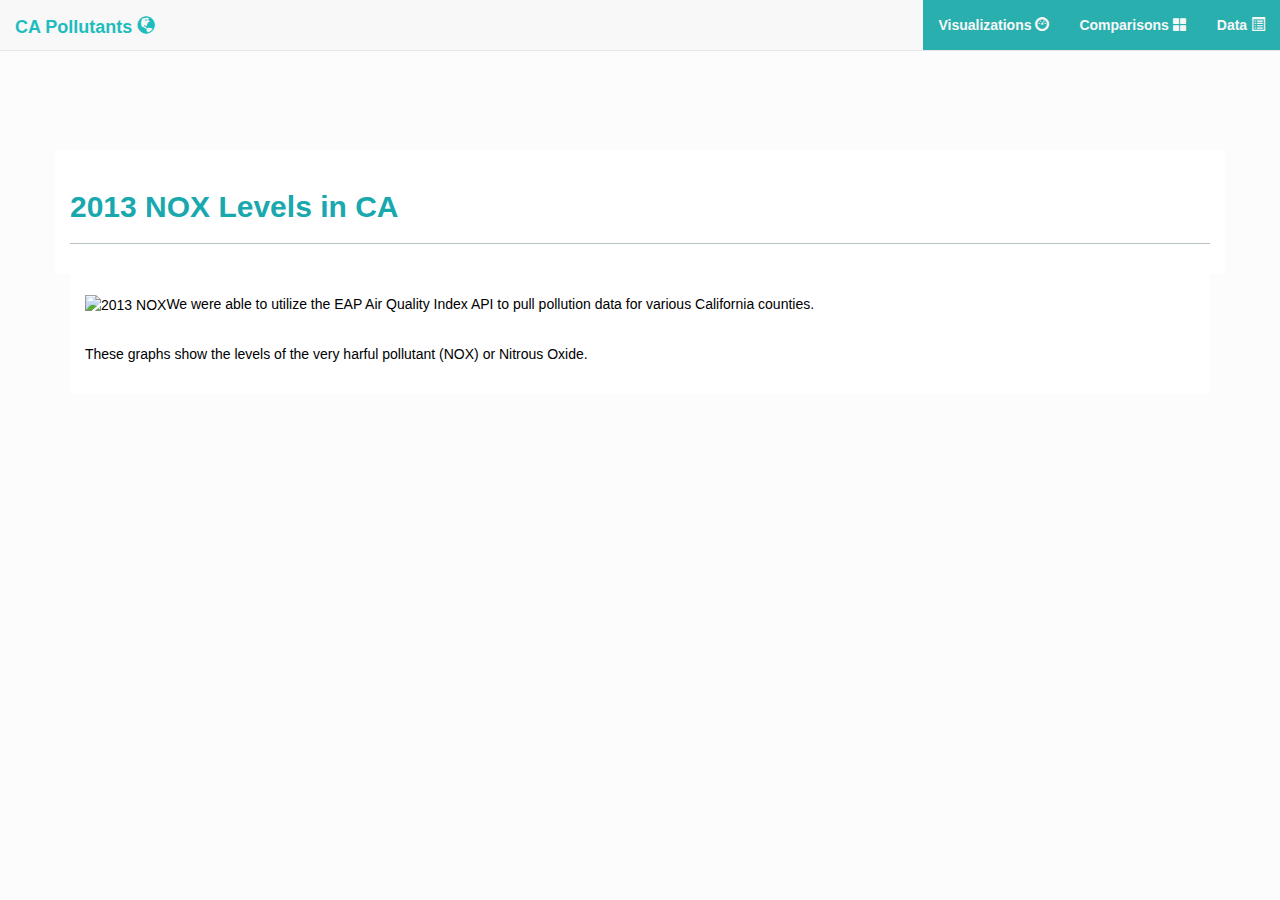
==== 2013NOX.html @ 995ccec2 "first commit" ====
<!DOCTYPE html>
<html lang="en">

<head>
  <meta charset="UTF-8">
  <title>Bootstrap Components</title>
  <link rel="stylesheet" href="https://maxcdn.bootstrapcdn.com/bootstrap/3.3.7/css/bootstrap.min.css">
  <link rel="stylesheet" type="text/css" href="style.css">
</head>

<body>
    <link rel="stylesheet" type="text/css" href="style.css">
    <nav class="navbar navbar-default navbar-fixed-top">
      <div class="container-fluid fixed-top">
        <!-- Brand and toggle get grouped for better mobile display -->
        <div class="navbar-header fixed-top">
          <button type="button" class="navbar-toggle collapsed" data-toggle="collapse" data-target="#bs-example-navbar-collapse-1" aria-expanded="false">
          <span class="sr-only">Toggle navigation</span>
          <span class="icon-bar"></span>
          <span class="icon-bar"></span>
          <span class="icon-bar"></span>
        </button>
          <a class="navbar-brand fixed-top" href="landingpage.html">CA Pollutants <span class="glyphicon glyphicon-globe" aria-hidden="true"></span></a>
        </div>
  
        <!-- Collect the nav links, forms, and other content for toggling -->
        <div class="collapse navbar-collapse" id="bs-example-navbar-collapse-1">
          <ul class="nav navbar-nav navbar-right">
            <li class="dropdown">
              
              <a href="#" class="dropdown-toggle" data-toggle="dropdown" role="button" aria-haspopup="true" aria-expanded="false">Visualizations <span class="glyphicon glyphicon-dashboard" aria-hidden="true"></span></a>
              <ul class="dropdown-menu">
                
                    <li><a href="2013NOX.html">2013 NOX Levels</a></li>
                
                    <li><a href="2014NOX.html">2014 NOX Levels</a></li>
                    <li><a href="2015NOX.html">2015 NOX Levels</a></li>
                    <li><a href="2016NOX.html">2016 NOX Levels</a></li>
              </ul>
            </li>
            <li><a href="comparisons.html">Comparisons <span class="glyphicon glyphicon-th-large" aria-hidden="true"></span></a></li>
            <li><a href="data.html">Data  <span class="glyphicon glyphicon-list-alt" aria-hidden="true"></span></a></li>
          </ul>
        </div>
        <!-- /.navbar-collapse -->
      </div>
      <!-- /.container-fluid -->
    </nav>



<body>
   <!-- Creates the Overall Grid -->
   <div class="container ">
   
  
        <div class="row align-items-start">
    
            <div class="col-md-12 pad top"> <br>
              <h2><b>2013 NOX Levels in CA</b></h2> <br>
            </div>
    
        </div>
  
            <div class="col-md-12 pad top"> <br>
    
              <div class="pull-left">
                <img src="resources/assets/images/2013NOX.png" alt="2013 NOX" width="350" height="250">
              </div>
    
              <div class="text-left">
                <p> We were able to utilize the EAP Air Quality Index API to pull pollution data for various California counties. </p> <br>
                <p> These graphs show the levels of the very harful pollutant (NOX) or Nitrous Oxide. </p> <br>
          
              </div>
    
            </div>
  
</div> 

</body>
<!-- Optional JavaScript -->
<!-- jQuery first, then Popper.js, then Bootstrap JS -->
<script src="https://code.jquery.com/jquery-3.2.1.slim.min.js" integrity="sha384-KJ3o2DKtIkvYIK3UENzmM7KCkRr/rE9/Qpg6aAZGJwFDMVNA/GpGFF93hXpG5KkN" crossorigin="anonymous"></script>
<script src="https://cdnjs.cloudflare.com/ajax/libs/popper.js/1.12.9/umd/popper.min.js" integrity="sha384-ApNbgh9B+Y1QKtv3Rn7W3mgPxhU9K/ScQsAP7hUibX39j7fakFPskvXusvfa0b4Q" crossorigin="anonymous"></script>
<script src="https://maxcdn.bootstrapcdn.com/bootstrap/4.0.0/js/bootstrap.min.js" integrity="sha384-JZR6Spejh4U02d8jOt6vLEHfe/JQGiRRSQQxSfFWpi1MquVdAyjUar5+76PVCmYl" crossorigin="anonymous"></script>

</html>
---- style.css ----
tl;dr - TWBSColor - Generate your own Bootstrap navbar

Version notes: - Online tool: Bootstrap 3.3.2+ / 4.0.0+ - This answer: Bootstrap 3.0.x
Available navbars

You've got two basic navbars:

<!-- A light one -->
<nav class="navbar navbar-default" role="navigation"></nav>
<!-- A dark one -->
<nav class="navbar navbar-inverse" role="navigation"></nav>
Default color usage

Here are the main colors and their usage:

#F8F8F8: navbar background
#E7E7E7: navbar border
#777: default color
#333: hover color (#5E5E5E for .nav-brand)
#555: active color
#D5D5D5: active background
Default style

If you want to put some custom style, here's the CSS you need to change:

.margin {
  color: rgb(219, 13, 13)
}
/* navbar */
.navbar-default {
    font-family: Helvetica;
    font-weight: bold;
    background-color: #F8F8F8;
    border-color: #E7E7E7;
}
/* Title */
.navbar-default .navbar-brand {
  font-weight: bold;
    font-family: Helvetica;
    color: rgb(247, 247, 247);
    background-color: rgb(42, 175, 175);
}
.navbar-default .navbar-brand:hover,
.navbar-default .navbar-brand:focus {
    color: rgb(30, 189, 189);
}
/* Link */
.navbar-default .navbar-nav > li > a {
  font-weight: bold;
  font-family: Helvetica;
  color: rgb(247, 247, 247);
  background-color: rgb(42, 175, 175);
}

.navbar-default .navbar-nav > li {
  font-weight: bold;
  font-family: Helvetica;
}

.navbar-default .navbar-nav > li > a:hover,
.navbar-default .navbar-nav > li > a:focus {
  color: rgb(30, 189, 189);
}
.navbar-default .navbar-nav > .active > a,
.navbar-default .navbar-nav > .active > a:hover,
.navbar-default .navbar-nav > .active > a:focus {
  font-weight: bold;
  font-family: Helvetica;
  color: rgb(247, 247, 247);
  background-color: rgb(42, 175, 175);
}
.navbar-default .navbar-nav > .open > a,
.navbar-default .navbar-nav > .open > a:hover,
.navbar-default .navbar-nav > .open > a:focus {
  font-weight: bold;
  font-family: Helvetica;

    color:  rgb(42, 175, 175);
    background-color: white;
}
/* Caret */
.navbar-default .navbar-nav > .dropdown > a .caret {
    font-weight: bold;
    font-family: Helvetica;
    border-top-color: white;
    border-bottom-color: #777;
}

.navbar-default .navbar-nav > .dropdown > {
  background-color: white;
  font-weight: bold;
  font-family: Helvetica;
}
.navbar-default .navbar-nav > .dropdown > a:hover .caret,
.navbar-default .navbar-nav > .dropdown > a:focus .caret {
    font-weight: bold;
    font-family: Helvetica;
    border-top-color: #333;
    border-bottom-color: #333;
}
.navbar-default .navbar-nav > .open > a .caret,
.navbar-default .navbar-nav > .open > a:hover .caret,
.navbar-default .navbar-nav > .open > a:focus .caret {
    border-top-color: #555;
    border-bottom-color: #555;
}
/* Mobile version */
.navbar-default .navbar-toggle {
    font-family: Helvetica;
    font-weight: bold;
    border-color: #DDD;
    
}
.navbar-default .navbar-toggle:hover,
.navbar-default .navbar-toggle:focus {
    background-color: rgb(42, 175, 175);
}
.navbar-default .navbar-toggle .icon-bar {
    background-color: #CCC;
}
@media (max-width: 767px) {
    .navbar-default .navbar-nav .open .dropdown-menu > li > a {
      font-weight: bold;
      font-family: Helvetica;
        color: #777;
    }
    .navbar-default .navbar-nav .open .dropdown-menu > li > a:hover,
    .navbar-default .navbar-nav .open .dropdown-menu > li > a:focus {
      font-weight: bold;
      font-family: Helvetica;
          color: #333;
          
    }
}

margin {
  color:grey;
}

h2 {
  color: rgb(24, 168, 173);
  font-family: Helvetica;
  font-weight: bold;
  border-bottom:1px solid rgb(184, 194, 194);
 
  width:100%;
  padding-bottom:20px;
}

row {
  background-color: white;
  font-family: Helvetica;
}


body { 
  font-family: Helvetica;
  padding-top: 65px;
  background-color: rgb(252, 252, 252);
  background-image: url("resources/assets/images/NOXFB.png");
  background-repeat: repeat;

}

.container {
  padding-top: 85px;

}

.col-md-5 {
  background-color: white;
}
.col-md-6 {
  color:black;
  background-color: white;
}
.col-md-12 {
  background-color: white;
  color: black;
}
.col-sm-12 {
  color:black;
  
}

p {
  color:black;
  background-color: white;
}
table {
  background-color: white;
  width: 100%;
}
---- style.css ----
tl;dr - TWBSColor - Generate your own Bootstrap navbar

Version notes: - Online tool: Bootstrap 3.3.2+ / 4.0.0+ - This answer: Bootstrap 3.0.x
Available navbars

You've got two basic navbars:

<!-- A light one -->
<nav class="navbar navbar-default" role="navigation"></nav>
<!-- A dark one -->
<nav class="navbar navbar-inverse" role="navigation"></nav>
Default color usage

Here are the main colors and their usage:

#F8F8F8: navbar background
#E7E7E7: navbar border
#777: default color
#333: hover color (#5E5E5E for .nav-brand)
#555: active color
#D5D5D5: active background
Default style

If you want to put some custom style, here's the CSS you need to change:

.margin {
  color: rgb(219, 13, 13)
}
/* navbar */
.navbar-default {
    font-family: Helvetica;
    font-weight: bold;
    background-color: #F8F8F8;
    border-color: #E7E7E7;
}
/* Title */
.navbar-default .navbar-brand {
  font-weight: bold;
    font-family: Helvetica;
    color: rgb(247, 247, 247);
    background-color: rgb(42, 175, 175);
}
.navbar-default .navbar-brand:hover,
.navbar-default .navbar-brand:focus {
    color: rgb(30, 189, 189);
}
/* Link */
.navbar-default .navbar-nav > li > a {
  font-weight: bold;
  font-family: Helvetica;
  color: rgb(247, 247, 247);
  background-color: rgb(42, 175, 175);
}

.navbar-default .navbar-nav > li {
  font-weight: bold;
  font-family: Helvetica;
}

.navbar-default .navbar-nav > li > a:hover,
.navbar-default .navbar-nav > li > a:focus {
  color: rgb(30, 189, 189);
}
.navbar-default .navbar-nav > .active > a,
.navbar-default .navbar-nav > .active > a:hover,
.navbar-default .navbar-nav > .active > a:focus {
  font-weight: bold;
  font-family: Helvetica;
  color: rgb(247, 247, 247);
  background-color: rgb(42, 175, 175);
}
.navbar-default .navbar-nav > .open > a,
.navbar-default .navbar-nav > .open > a:hover,
.navbar-default .navbar-nav > .open > a:focus {
  font-weight: bold;
  font-family: Helvetica;

    color:  rgb(42, 175, 175);
    background-color: white;
}
/* Caret */
.navbar-default .navbar-nav > .dropdown > a .caret {
    font-weight: bold;
    font-family: Helvetica;
    border-top-color: white;
    border-bottom-color: #777;
}

.navbar-default .navbar-nav > .dropdown > {
  background-color: white;
  font-weight: bold;
  font-family: Helvetica;
}
.navbar-default .navbar-nav > .dropdown > a:hover .caret,
.navbar-default .navbar-nav > .dropdown > a:focus .caret {
    font-weight: bold;
    font-family: Helvetica;
    border-top-color: #333;
    border-bottom-color: #333;
}
.navbar-default .navbar-nav > .open > a .caret,
.navbar-default .navbar-nav > .open > a:hover .caret,
.navbar-default .navbar-nav > .open > a:focus .caret {
    border-top-color: #555;
    border-bottom-color: #555;
}
/* Mobile version */
.navbar-default .navbar-toggle {
    font-family: Helvetica;
    font-weight: bold;
    border-color: #DDD;
    
}
.navbar-default .navbar-toggle:hover,
.navbar-default .navbar-toggle:focus {
    background-color: rgb(42, 175, 175);
}
.navbar-default .navbar-toggle .icon-bar {
    background-color: #CCC;
}
@media (max-width: 767px) {
    .navbar-default .navbar-nav .open .dropdown-menu > li > a {
      font-weight: bold;
      font-family: Helvetica;
        color: #777;
    }
    .navbar-default .navbar-nav .open .dropdown-menu > li > a:hover,
    .navbar-default .navbar-nav .open .dropdown-menu > li > a:focus {
      font-weight: bold;
      font-family: Helvetica;
          color: #333;
          
    }
}

margin {
  color:grey;
}

h2 {
  color: rgb(24, 168, 173);
  font-family: Helvetica;
  font-weight: bold;
  border-bottom:1px solid rgb(184, 194, 194);
 
  width:100%;
  padding-bottom:20px;
}

row {
  background-color: white;
  font-family: Helvetica;
}


body { 
  font-family: Helvetica;
  padding-top: 65px;
  background-color: rgb(252, 252, 252);
  background-image: url("resources/assets/images/NOXFB.png");
  background-repeat: repeat;

}

.container {
  padding-top: 85px;

}

.col-md-5 {
  background-color: white;
}
.col-md-6 {
  color:black;
  background-color: white;
}
.col-md-12 {
  background-color: white;
  color: black;
}
.col-sm-12 {
  color:black;
  
}

p {
  color:black;
  background-color: white;
}
table {
  background-color: white;
  width: 100%;
}
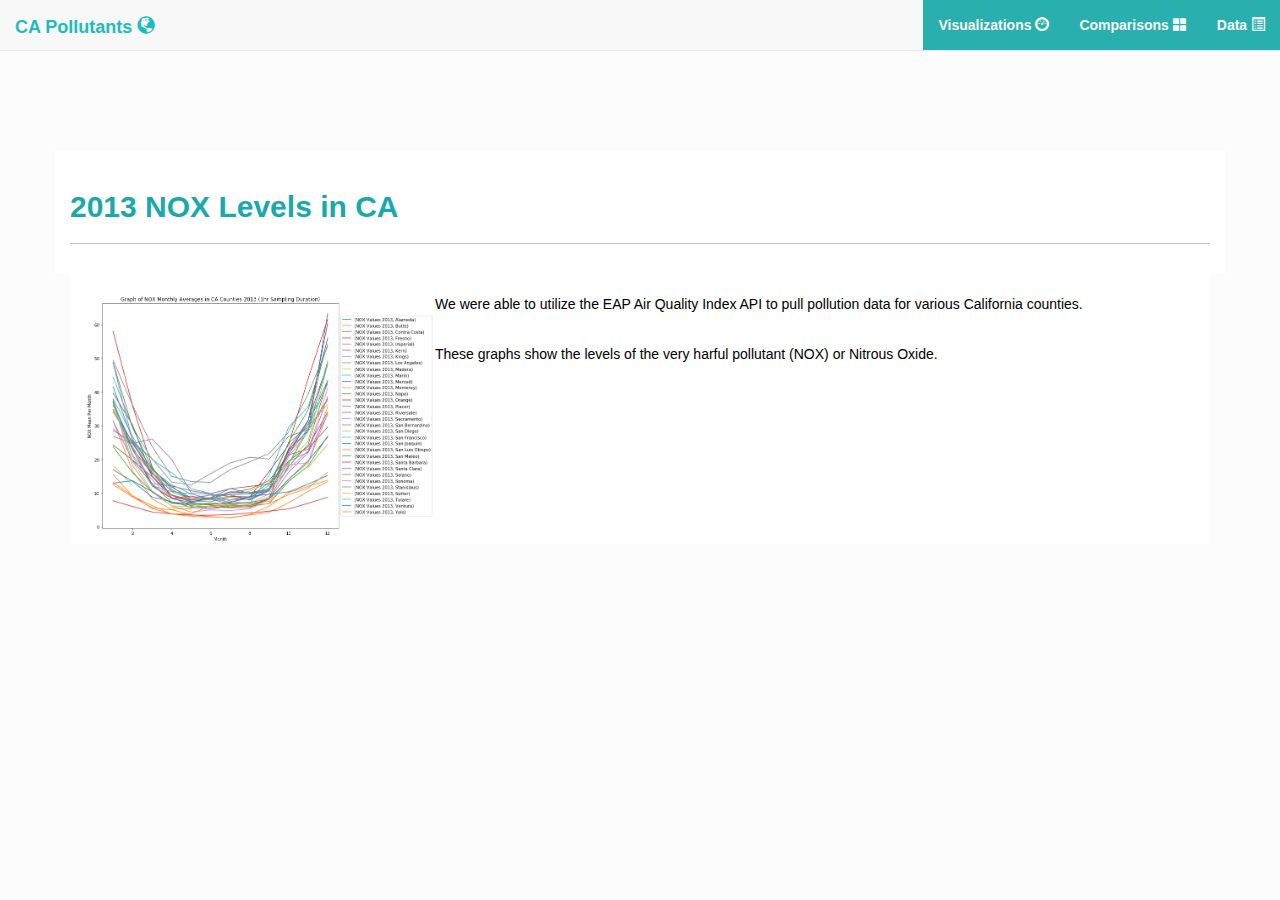
==== commit dfc0a704: "yEEEEEE" ====
--- a/2013NOX.html
+++ b/2013NOX.html
@@ -65,7 +65,7 @@
             <div class="col-md-12 pad top"> <br>
     
               <div class="pull-left">
-                <img src="resources/assets/images/2013NOX.png" alt="2013 NOX" width="350" height="250">
+                <img src="2013NOX.png" alt="2013 NOX" width="350" height="250">
               </div>
     
               <div class="text-left">
--- a/style.css
+++ b/style.css
@@ -158,7 +158,7 @@
   font-family: Helvetica;
   padding-top: 65px;
   background-color: rgb(252, 252, 252);
-  background-image: url("resources/assets/images/NOXFB.png");
+  background-image: url("NOXFB.png");
   background-repeat: repeat;
 
 }
--- a/style.css
+++ b/style.css
@@ -158,7 +158,7 @@
   font-family: Helvetica;
   padding-top: 65px;
   background-color: rgb(252, 252, 252);
-  background-image: url("resources/assets/images/NOXFB.png");
+  background-image: url("NOXFB.png");
   background-repeat: repeat;
 
 }
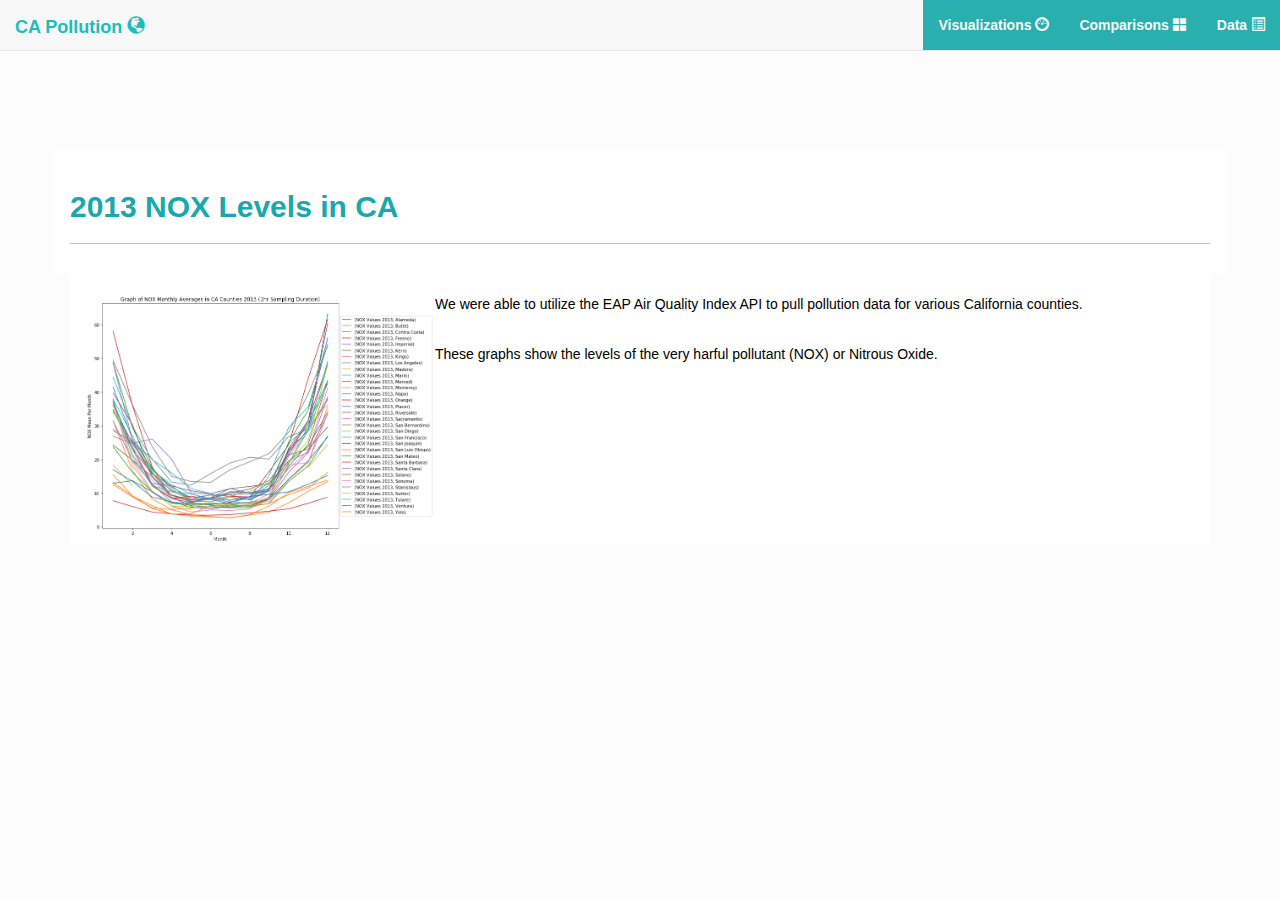
==== commit 7b76588d: "dfsdfsd" ====
--- a/2013NOX.html
+++ b/2013NOX.html
@@ -20,7 +20,7 @@
           <span class="icon-bar"></span>
           <span class="icon-bar"></span>
         </button>
-          <a class="navbar-brand fixed-top" href="landingpage.html">CA Pollutants <span class="glyphicon glyphicon-globe" aria-hidden="true"></span></a>
+          <a class="navbar-brand fixed-top" href="index.html">CA Pollution <span class="glyphicon glyphicon-globe" aria-hidden="true"></span></a>
         </div>
   
         <!-- Collect the nav links, forms, and other content for toggling -->
@@ -51,7 +51,7 @@
 
 <body>
    <!-- Creates the Overall Grid -->
-   <div class="container ">
+   <div class="container">
    
   
         <div class="row align-items-start">
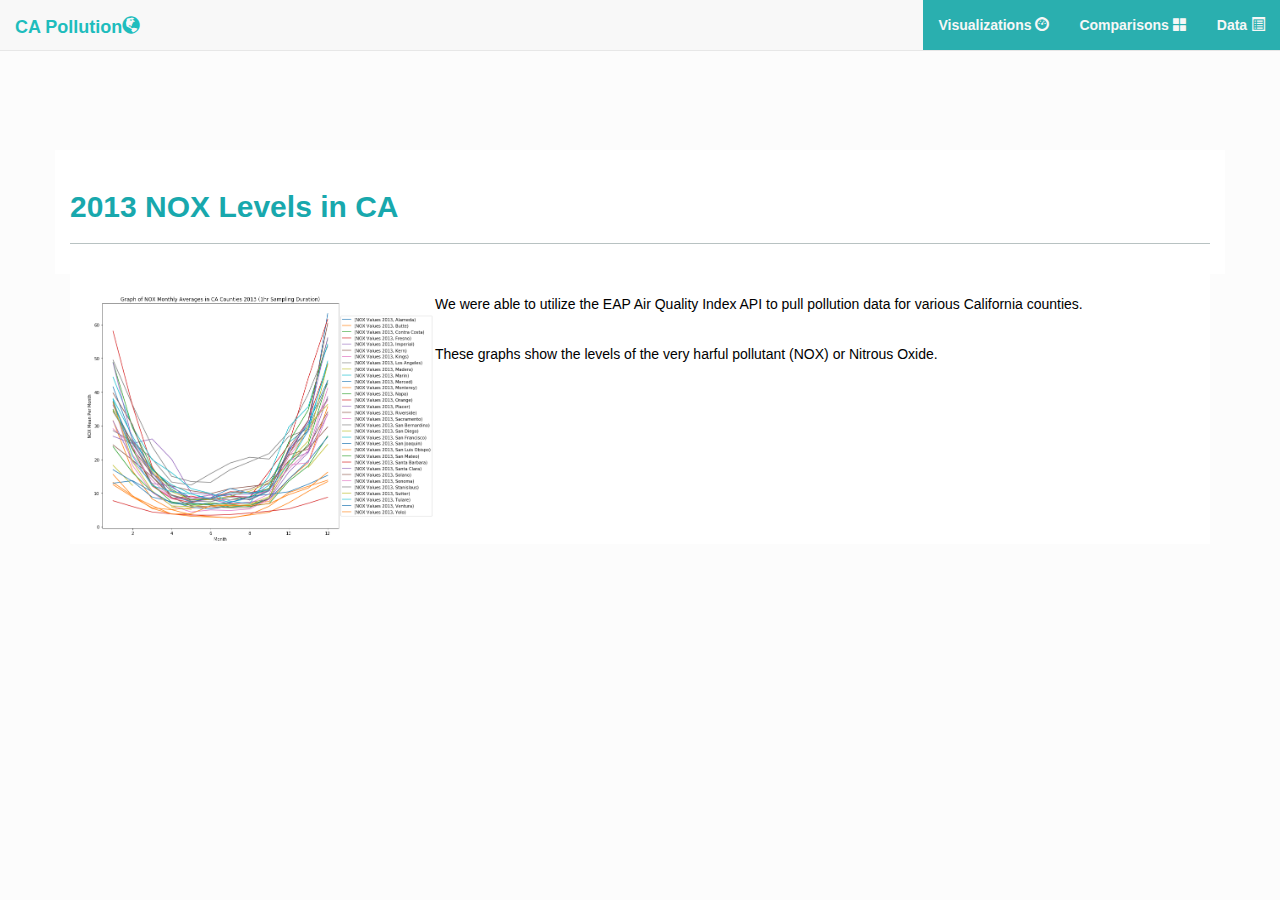
==== commit a448c3d2: "dfsdfsd" ====
--- a/2013NOX.html
+++ b/2013NOX.html
@@ -20,7 +20,7 @@
           <span class="icon-bar"></span>
           <span class="icon-bar"></span>
         </button>
-          <a class="navbar-brand fixed-top" href="index.html">CA Pollution <span class="glyphicon glyphicon-globe" aria-hidden="true"></span></a>
+          <a class="navbar-brand fixed-top" href="index.html">CA Pollution<span class="glyphicon glyphicon-globe" aria-hidden="true"></span></a>
         </div>
   
         <!-- Collect the nav links, forms, and other content for toggling -->
